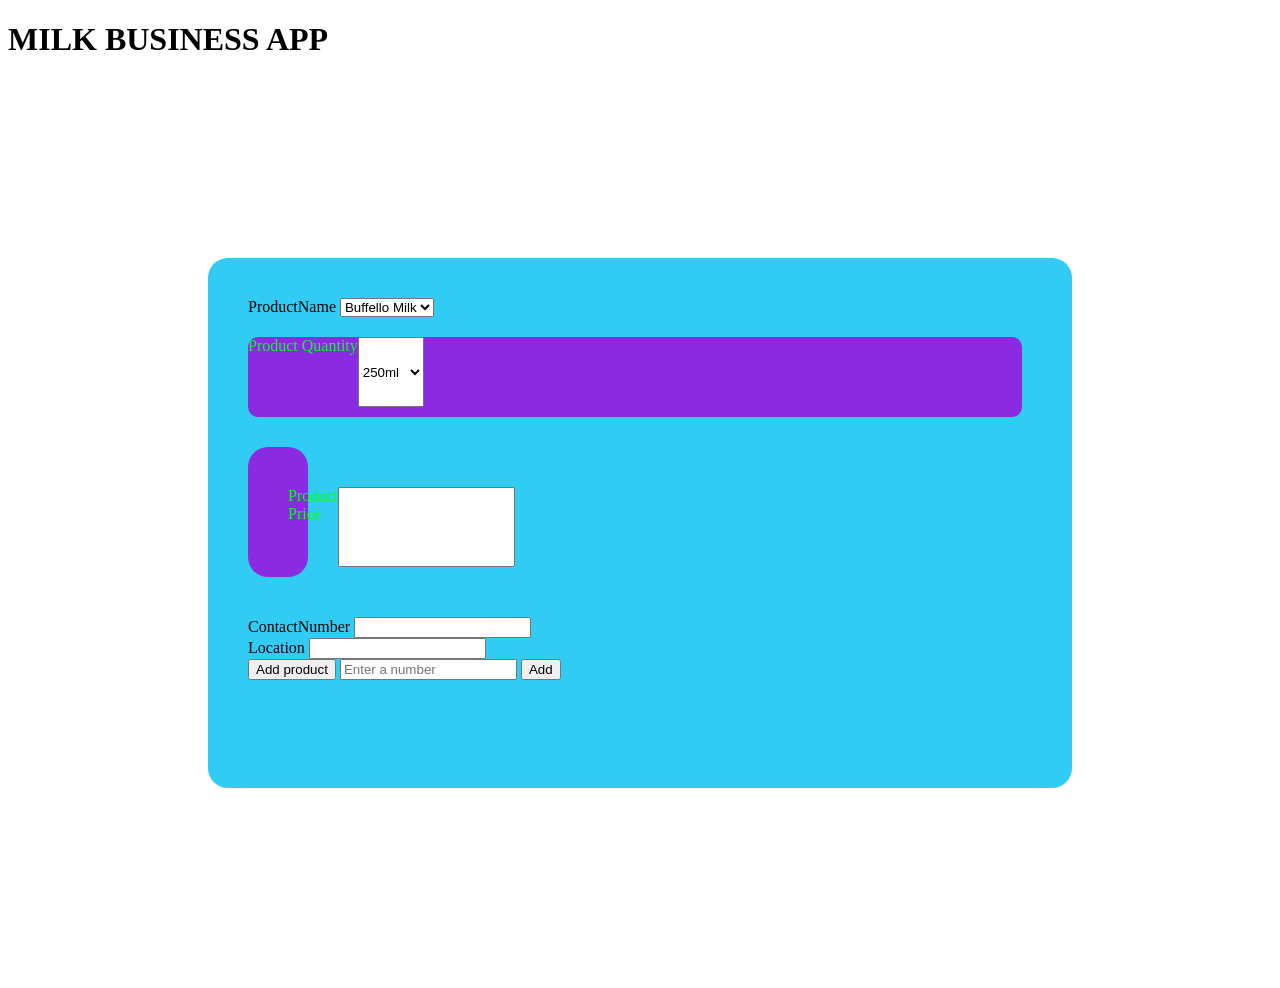
==== index.html @ 96cece6b "Add a paragraph tag" ====
<!DOCTYPE html>
<html>
    <head>
        <title>
            add product
        </title>
        <h1>MILK BUSINESS APP</h1>
        <script>
    function addProduct(){

        var productName = document.getElementById("ddlProductName").value;
        var productQuantity = document.getElementById("ddlProductQuantity").value;
        var productPrice = document.getElementById("numProductPrice").value;
        var contactNumber = document.getElementById("numContactnumber").value;
        var location = document.getElementById("txtLocation").value;

        alert(
         
        productName + " \n " +
        productQuantity + "\n" +
        productPrice + "\n" +
        contactNumber + "\n" +
        location)
        ;
        
    }
</script>
<link rel="stylesheet" href="style.css">


        
    </head>
    <body>
<div class="milkform">
    <div class="milkmenu">
        <label  id="lblProductName" for="txtProductName">ProductName</label>       
        <select id="ddlProductName" >
            <option value="BuffelloMilk">Buffello Milk</option>
            <option value="Curd">Curd</option>
            <option value="Ghee">Ghee</option>
            <option value="CowMilk">Cow Milk</option>
            <option value="RoseMILk">Rose Milk</option>
            <option value="Panner">Panner</option>
            <option value="butter">Butter</option>
            <option value="Lassi">Lassi</option>
            <option value="ButterMilk">ButterMilk</option>
            <option value="Cow ghee">cowGhee</option>
        </select>
        </div>
        
    <div class="productQuantity">
        <label id="lblProductQuantity" for="numProductQuantity">Product Quantity</label>  
        <select id="ddlProductQuantity">
            <option value="250">250ml</option>
            <option value="500">500ml</option>
            <option value="750">750ml</option>
            <option value="1000">1000ml</option>
            <option value="2L">2L</option>
            <option value="5L">5L</option>
        </select>
     </div>   
        
     <div class ="productPrice">
        <label id ="lblProductPrice" for="numProductPrice">Product Price</label>
        <input id="numProductPrice" type="number">   
     </div>   
     <div> 
        <label id="lblConcactNumber" for="ContactNumber">ContactNumber</label> 
        <input id="numContactnumber" type="number">
    </div>     
     <div>   
        <label id="lblLocation" for="txtLocation">Location</label>
        <input id="txtLocation" type="text">
     </div>   
        

        <button id="btnAddProdut" onclick="addProduct()">Add product</button>
        <input type="text" id="txtstartnumber" placeholder="Enter a number" onchange="onchangeAdd()">
    <button  id="btnAdd" onclick="onclickAdd()">Add</button>
    <p id="result"></p>
    <p></p>
</div>
    </body>

</html>
---- style.css ----
.productName{

display: flex;
}
.milkform{
      background-color: #30ccf4;
    height: 50vh;
    padding: 40px;
    margin: 200px;
    border-radius: 20px;  
}
.productQuantity{
    display: flex;
    border-radius: 10px;
    border-width: 20px;
    border-left: 20px;
    margin-top: 20px;
    margin-bottom: 30px;
    justify-items: center;
    margin-right: 10px;
    height: 70px;
    padding-bottom: 30px;
    padding-left: 10pxA;
    color: rgb(4, 255, 34);
    padding-block-end: 10px;
    background-color: blueviolet;
    margin-bottom: 20px;
    padding-right: 10px;
    justify-items: center;
    
}
.productPrice{
    display: flex;
    border-radius: 20px;
    border-width: 20px;
    border-left: 20px;
    margin-top: 30px;
    margin-bottom: 40px;
    justify-items: center;
    margin-right: 10px;
    padding-left: 40px;
    padding-top: 40px;
    height: 80px;
    width: 20px;
    color: rgb(4, 255, 34);
    padding-block-end: 10px;
    background-color: blueviolet;
    
}
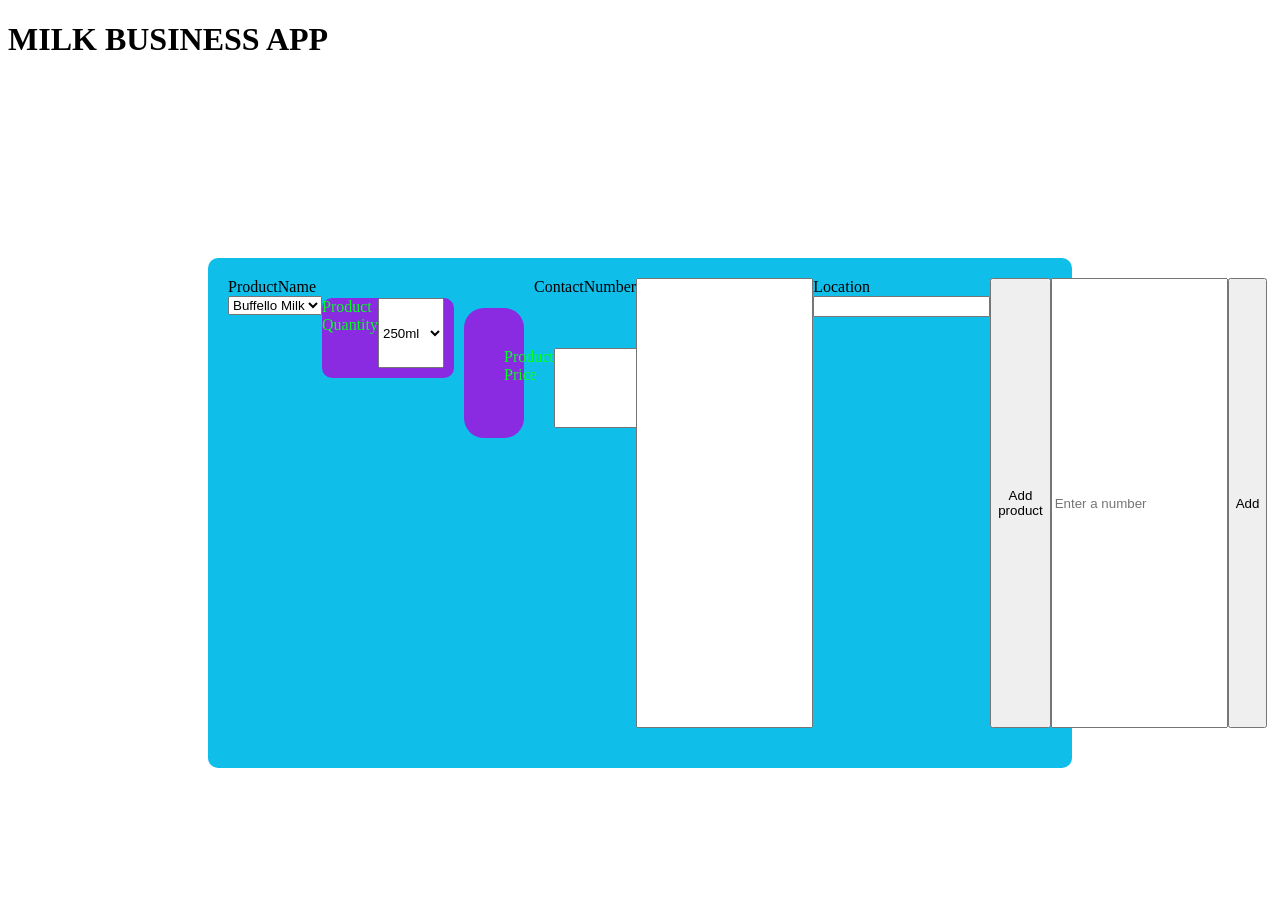
==== commit 160ab5ee: "Add a display flex" ====
--- a/index.html
+++ b/index.html
@@ -64,7 +64,7 @@
         <label id ="lblProductPrice" for="numProductPrice">Product Price</label>
         <input id="numProductPrice" type="number">   
      </div>   
-     <div> 
+     <div class ="contactNumber"> 
         <label id="lblConcactNumber" for="ContactNumber">ContactNumber</label> 
         <input id="numContactnumber" type="number">
     </div>     
--- a/style.css
+++ b/style.css
@@ -3,11 +3,26 @@
 display: flex;
 }
 .milkform{
-      background-color: #30ccf4;
+      background-color: #10beea;
     height: 50vh;
     padding: 40px;
     margin: 200px;
-    border-radius: 20px;  
+    border-radius: 10px;
+    border-left: 30px;  
+    margin-bottom: 20px;
+    color:rgb(237, 98, 193)
+    margin-top:20px;
+    maargin-left: 20px;
+    padding-left: 20px;
+    padidng-right: 20px;
+    bordrer-width: 20px;
+    justify-items: center;
+    border-width: 20px;
+    padding: auto;
+    padding-top: 20px;
+    display: flex;
+    
+
 }
 .productQuantity{
     display: flex;
@@ -47,3 +62,7 @@
     background-color: blueviolet;
     
 }
+.contactNumber{
+    display: flex;
+
+}
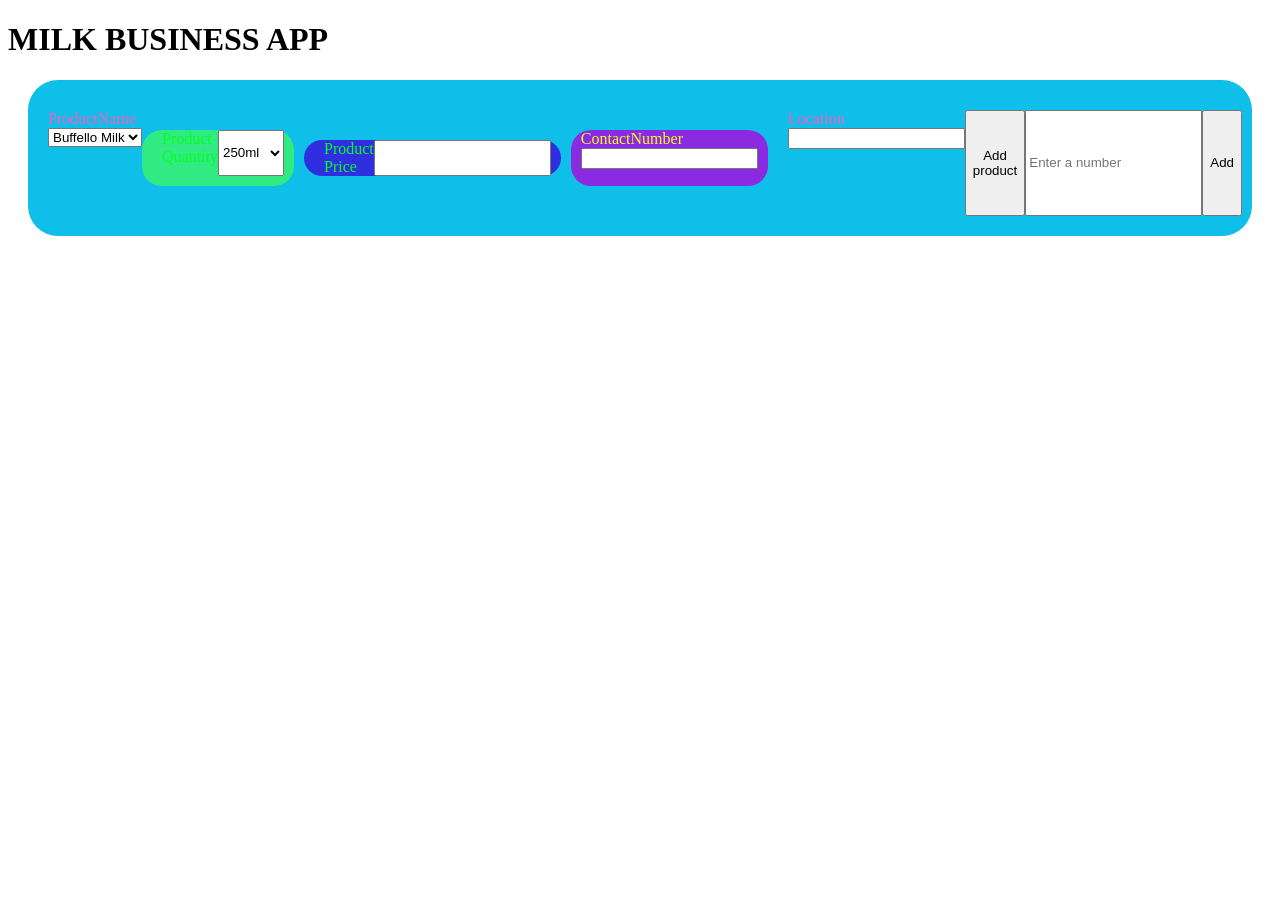
==== commit 5344d3cf: "Feat(MilkProduct):Implement the Html Page" ====
--- a/index.html
+++ b/index.html
@@ -5,6 +5,7 @@
             add product
         </title>
         <h1>MILK BUSINESS APP</h1>
+        <h2></h2>
         <script>
     function addProduct(){
 
--- a/style.css
+++ b/style.css
@@ -1,47 +1,50 @@
 .productName{
 
 display: flex;
+margin-bottom: 20px;
+height: 40px;
+padding-bottom: 20px;
+padding-left: 10px;
+color: rgb(185, 236, 67);
+background-color: rgb(49, 234, 129);
+border-radius: 20px;
+border-width: 30px;
+
 }
 .milkform{
       background-color: #10beea;
-    height: 50vh;
-    padding: 40px;
-    margin: 200px;
-    border-radius: 10px;
+       
+    padding: 20px;
+    margin: 20px;
+    border-radius: 30px;
     border-left: 30px;  
-    margin-bottom: 20px;
-    color:rgb(237, 98, 193)
-    margin-top:20px;
-    maargin-left: 20px;
+    margin-bottom: 30px;
+    color:rgb(237, 98, 193);
+  
+   
     padding-left: 20px;
-    padidng-right: 20px;
-    bordrer-width: 20px;
-    justify-items: center;
+    padding-right: 30px;
     border-width: 20px;
-    padding: auto;
-    padding-top: 20px;
+    
+    border-width: 30px;
+    padding-top:30px;
     display: flex;
-    
-
 }
 .productQuantity{
     display: flex;
-    border-radius: 10px;
-    border-width: 20px;
-    border-left: 20px;
+    border-left: 25px;
     margin-top: 20px;
     margin-bottom: 30px;
-    justify-items: center;
     margin-right: 10px;
-    height: 70px;
-    padding-bottom: 30px;
-    padding-left: 10pxA;
+    padding-left: 20px;
     color: rgb(4, 255, 34);
     padding-block-end: 10px;
-    background-color: blueviolet;
-    margin-bottom: 20px;
+    background-color: rgb(49, 234, 129);
+    
     padding-right: 10px;
     justify-items: center;
+     border-radius: 20px;
+     border-width: 30px;
     
 }
 .productPrice{
@@ -53,16 +56,29 @@
     margin-bottom: 40px;
     justify-items: center;
     margin-right: 10px;
-    padding-left: 40px;
-    padding-top: 40px;
-    height: 80px;
-    width: 20px;
+    
+     padding-left: 20px;
+     padding-right: 10px;
+     background-color: rgb(47, 47, 225);
+   
     color: rgb(4, 255, 34);
-    padding-block-end: 10px;
-    background-color: blueviolet;
+   
+   
     
 }
 .contactNumber{
-    display: flex;
+  
+    border-radius: 20px;
+    border-width: 30px;
+    border-left: 20px;
+    margin-top: 20px;
+    margin-bottom: 30px;
+    border-color: rgb(45, 241, 221);
+    margin-right: 20px;
+    padding-left: 10px;
+    padding-right: 10px;
+   
+    color: rgb(253, 246, 39);
 
+    background-color: blueviolet;
 }
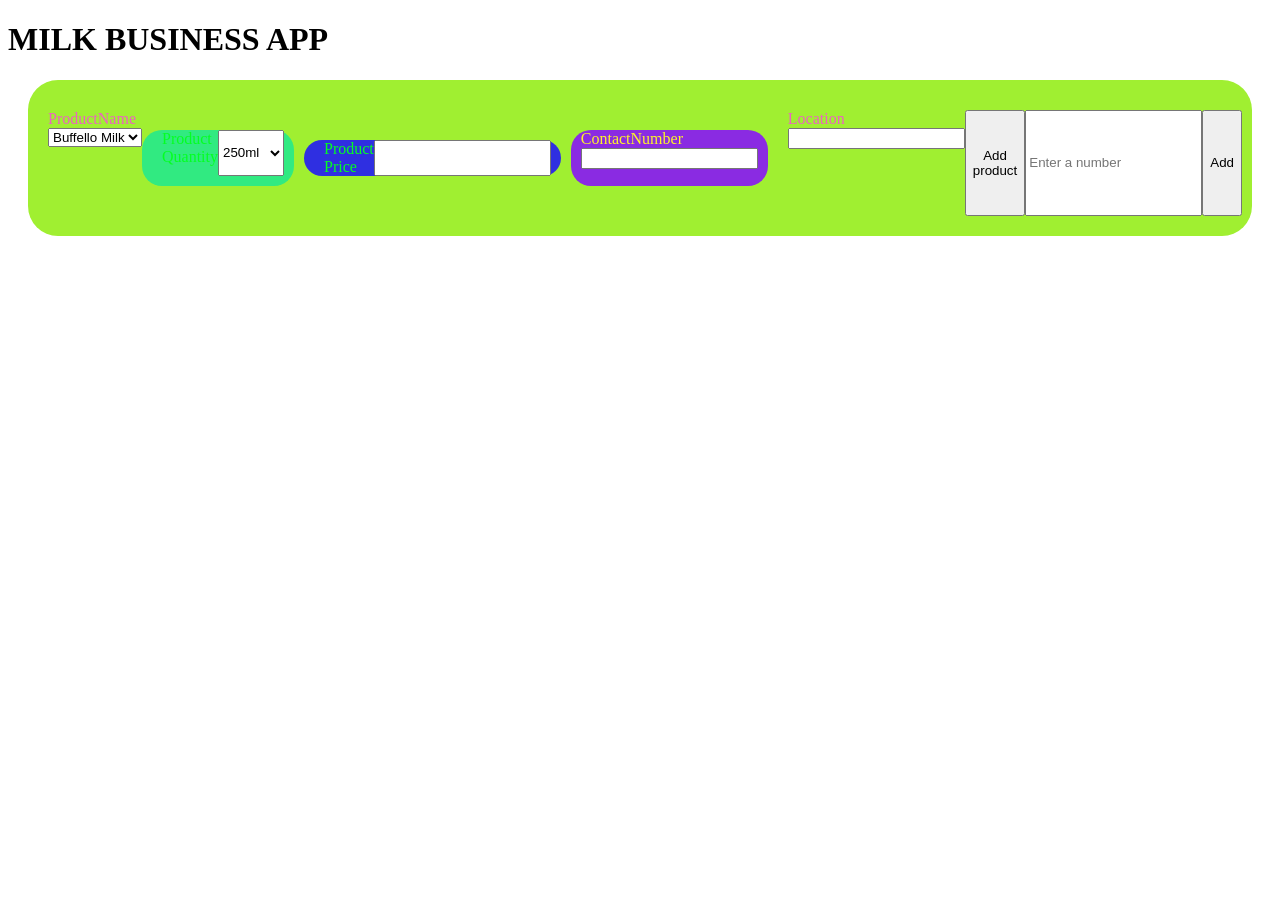
==== commit f9bf8fc4: "Feat(MilkProduct):Change the BackGround color" ====
--- a/index.html
+++ b/index.html
@@ -17,6 +17,8 @@
 
         alert(
          
+
+
         productName + " \n " +
         productQuantity + "\n" +
         productPrice + "\n" +
--- a/style.css
+++ b/style.css
@@ -12,8 +12,7 @@
 
 }
 .milkform{
-      background-color: #10beea;
-       
+      background-color: #a0ef31;
     padding: 20px;
     margin: 20px;
     border-radius: 30px;
